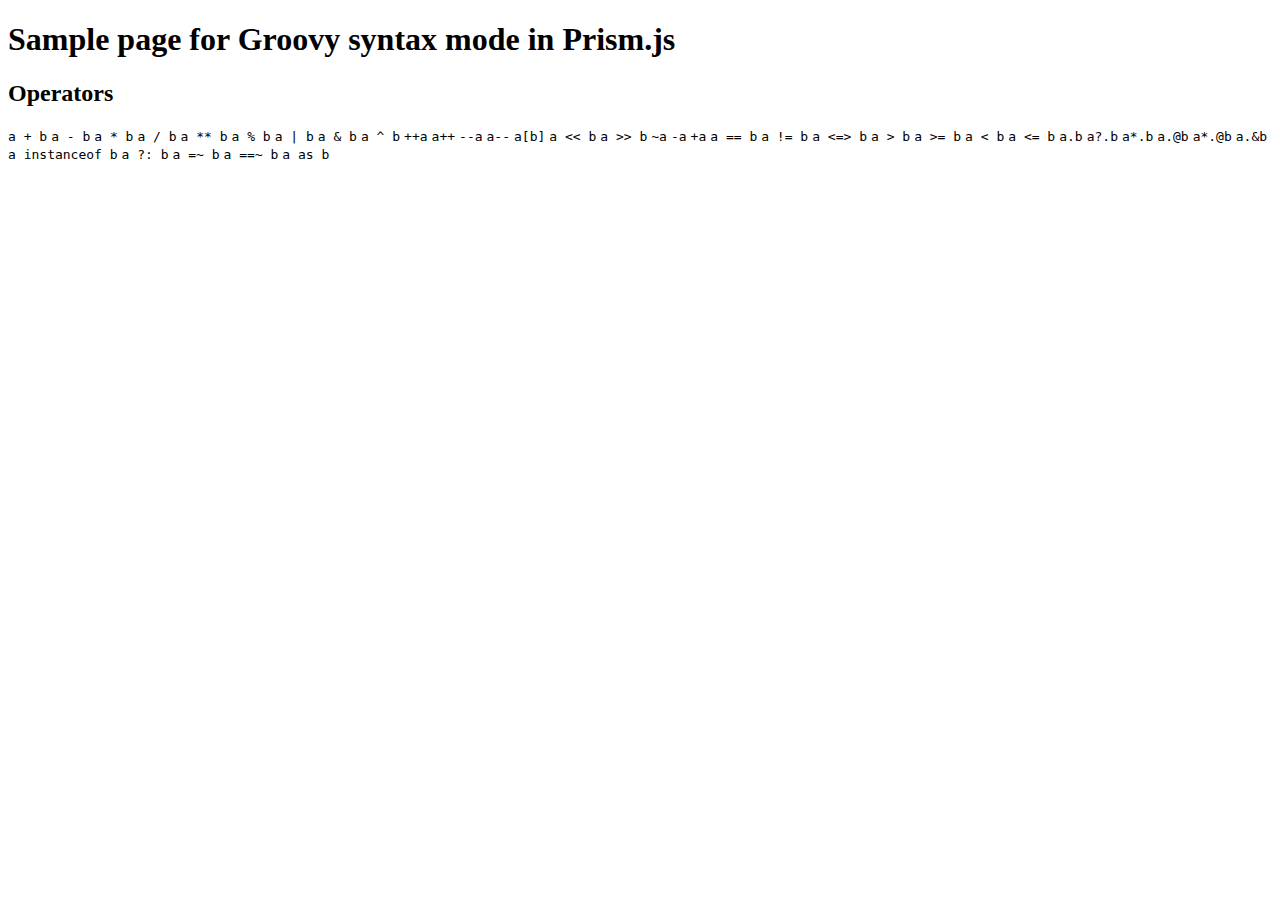
==== test.html @ c414c4fc "completed tests for operators" ====
<!doctype html>
<html>
<head>
	<title>Sample page for Groovy syntax mode in Prism.js</title>
	<link rel="stylesheet" type="text/css" href="lib/prism/prism.css">

	<link rel="stylesheet" type="text/css" href="lib/jasmine/jasmine.css">
	<script src="lib/jasmine/jasmine.js"></script>
	<script src="lib/jasmine/jasmine-html.js"></script>

	<script src="lib/jquery/jquery-2.0.0.min.js"></script>
	<script src="lib/prism/prism.js"></script>
	<script src="prism-groovy.js"></script>

	<script src="prism-groovy.spec.js"></script>
</head>
<body class="language-groovy">
	<header>
		<h1>Sample page for Groovy syntax mode in Prism.js</h1>
	</header>

	<section id="operators">
		<h2>Operators</h2>
		<code id="plus">a + b</code>
		<code id="minus">a - b</code>
		<code id="multiply">a * b</code>
		<code id="divide">a / b</code>
		<code id="power">a ** b</code>
		<code id="mod">a % b</code>
		<code id="or">a | b</code>
		<code id="and">a &amp; b</code>
		<code id="xor">a ^ b</code>
		<code id="next-prefix">++a</code>
		<code id="next-postfix">a++</code>
		<code id="previous-prefix">--a</code>
		<code id="previous-postfix">a--</code>
		<code id="get-at">a[b]</code>
		<code id="left-shift">a &lt;&lt; b</code>
		<code id="right-shift">a &gt;&gt; b</code>
		<code id="bitwise-negate">~a</code>
		<code id="negative">-a</code>
		<code id="positive">+a</code>
		<code id="equals">a == b</code>
		<code id="not-equals">a != b</code>
		<code id="spaceship">a &lt;=&gt; b</code>
		<code id="gt">a &gt; b</code>
		<code id="gte">a &gt;= b</code>
		<code id="lt">a &lt; b</code>
		<code id="lte">a &lt;= b</code>
		<code id="dereference">a.b</code>
		<code id="safe-dereference">a?.b</code>
		<code id="spread">a*.b</code>
		<code id="java-field">a.@b</code>
		<code id="spread-java-field">a*.@b</code>
		<code id="method-ref">a.&amp;b</code>
		<code id="instanceof">a instanceof b</code>
		<code id="elvis">a ?: b</code>
		<code id="regex">a =~ b</code>
		<code id="firecracker">a ==~ b</code>
		<code id="cast">a as b</code>
	</section>

  <script>
    (function() {
      var jasmineEnv = jasmine.getEnv();
      jasmineEnv.updateInterval = 1000;

      var htmlReporter = new jasmine.HtmlReporter();

      jasmineEnv.addReporter(htmlReporter);

      jasmineEnv.specFilter = function(spec) {
        return htmlReporter.specFilter(spec);
      };

      var currentWindowOnload = window.onload;

      window.onload = function() {
        if (currentWindowOnload) {
          currentWindowOnload();
        }
        execJasmine();
      };

      function execJasmine() {
        jasmineEnv.execute();
      }

    })();
  </script>
</body>
</html>
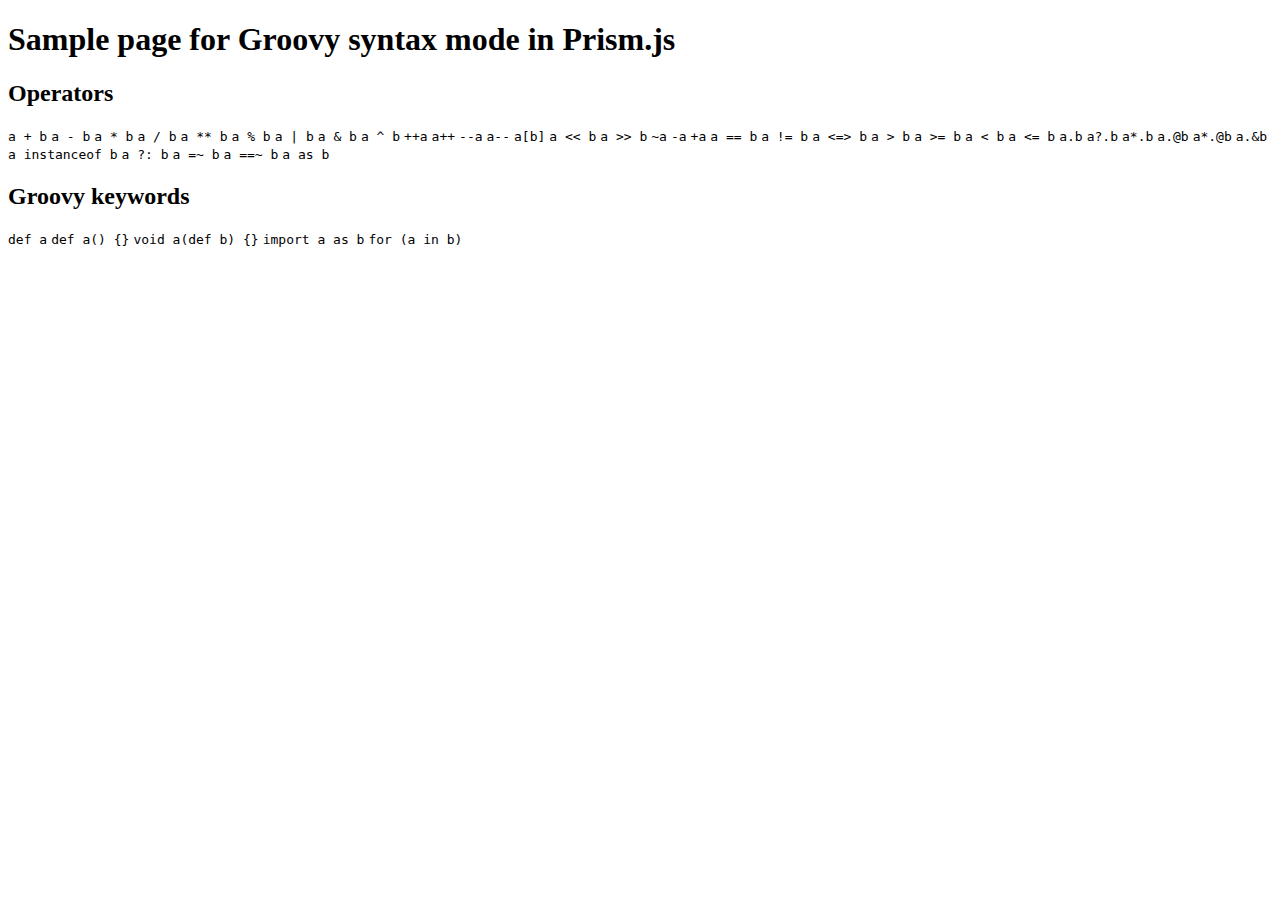
==== commit db6f615b: "keywords" ====
--- a/test.html
+++ b/test.html
@@ -60,6 +60,15 @@
 		<code id="cast">a as b</code>
 	</section>
 
+	<section id="keywords">
+		<h2>Groovy keywords</h2>
+		<code id="def-var">def a</code>
+		<code id="def-return">def a() {}</code>
+		<code id="def-param">void a(def b) {}</code>
+		<code id="import-as">import a as b</code>
+		<code id="in">for (a in b)</code>
+	</section>
+
   <script>
     (function() {
       var jasmineEnv = jasmine.getEnv();
